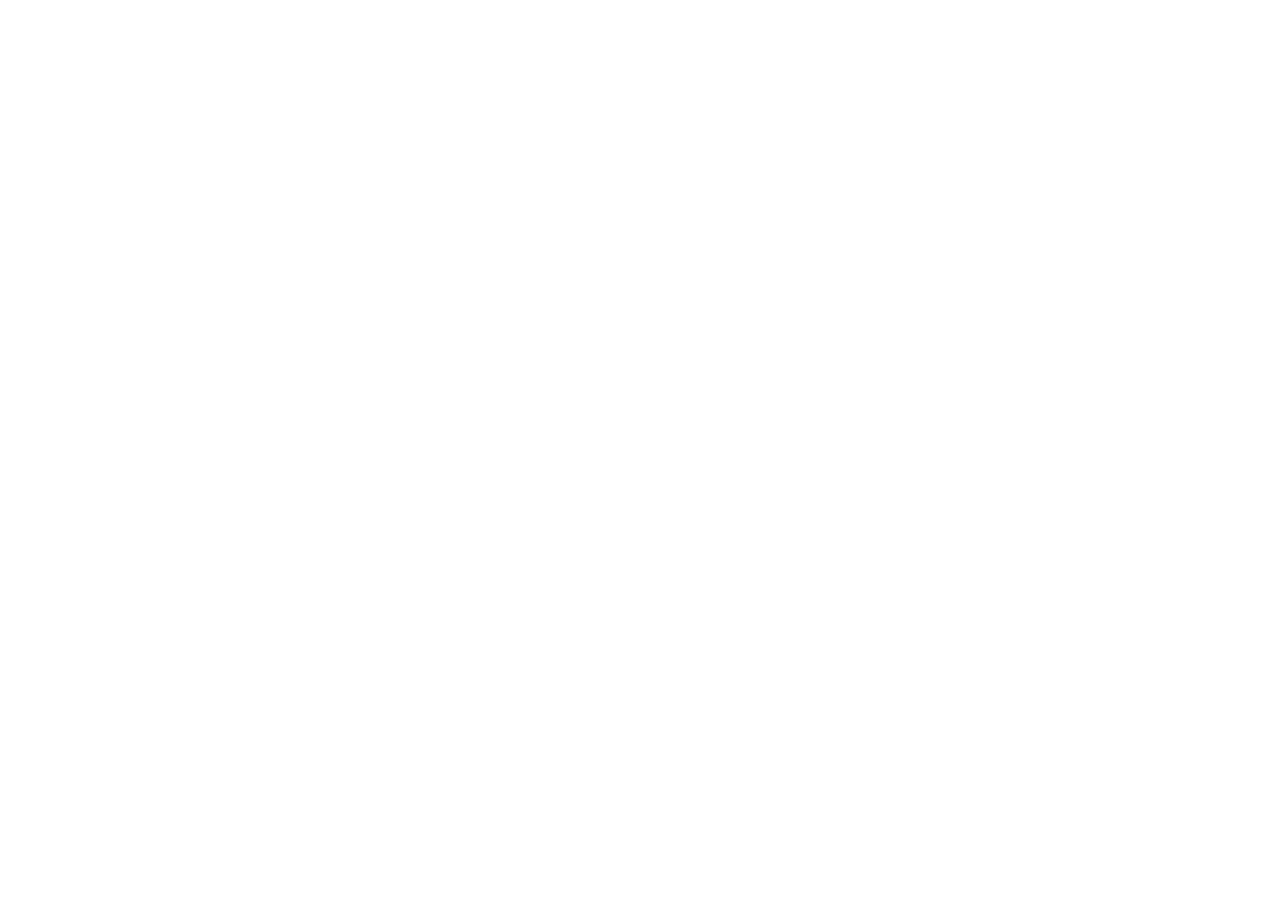
==== Index.html @ 588a865e "HTML Y BOCETO" ====
<!DOCTYPE> <!DOCTYPE html>
<html lang="en">
    <head>
        <title></title>
        <meta charset="UTF-8">
        <meta name="viewport" content="width=device-width, initial-scale=1">
        <link href="css/style.css" rel="stylesheet">
    </head>
    <body>
    
    </body>
</html>
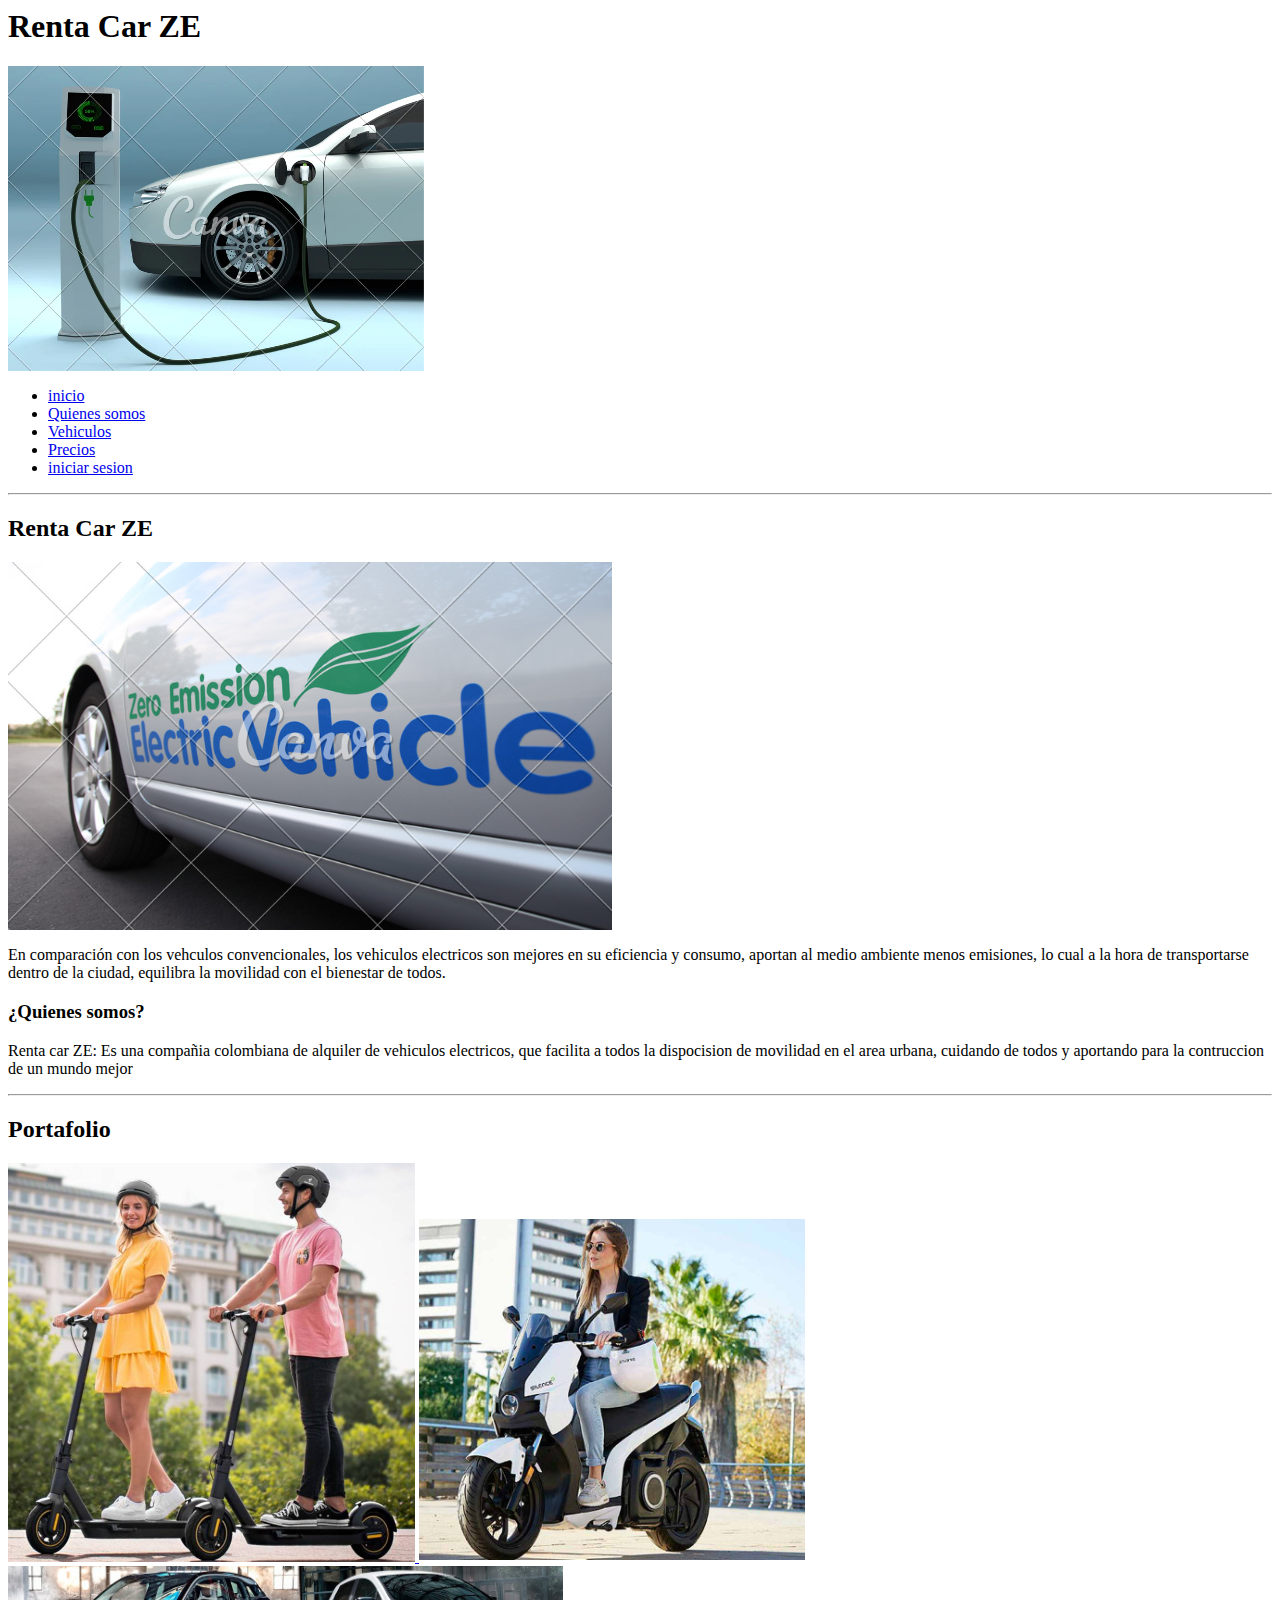
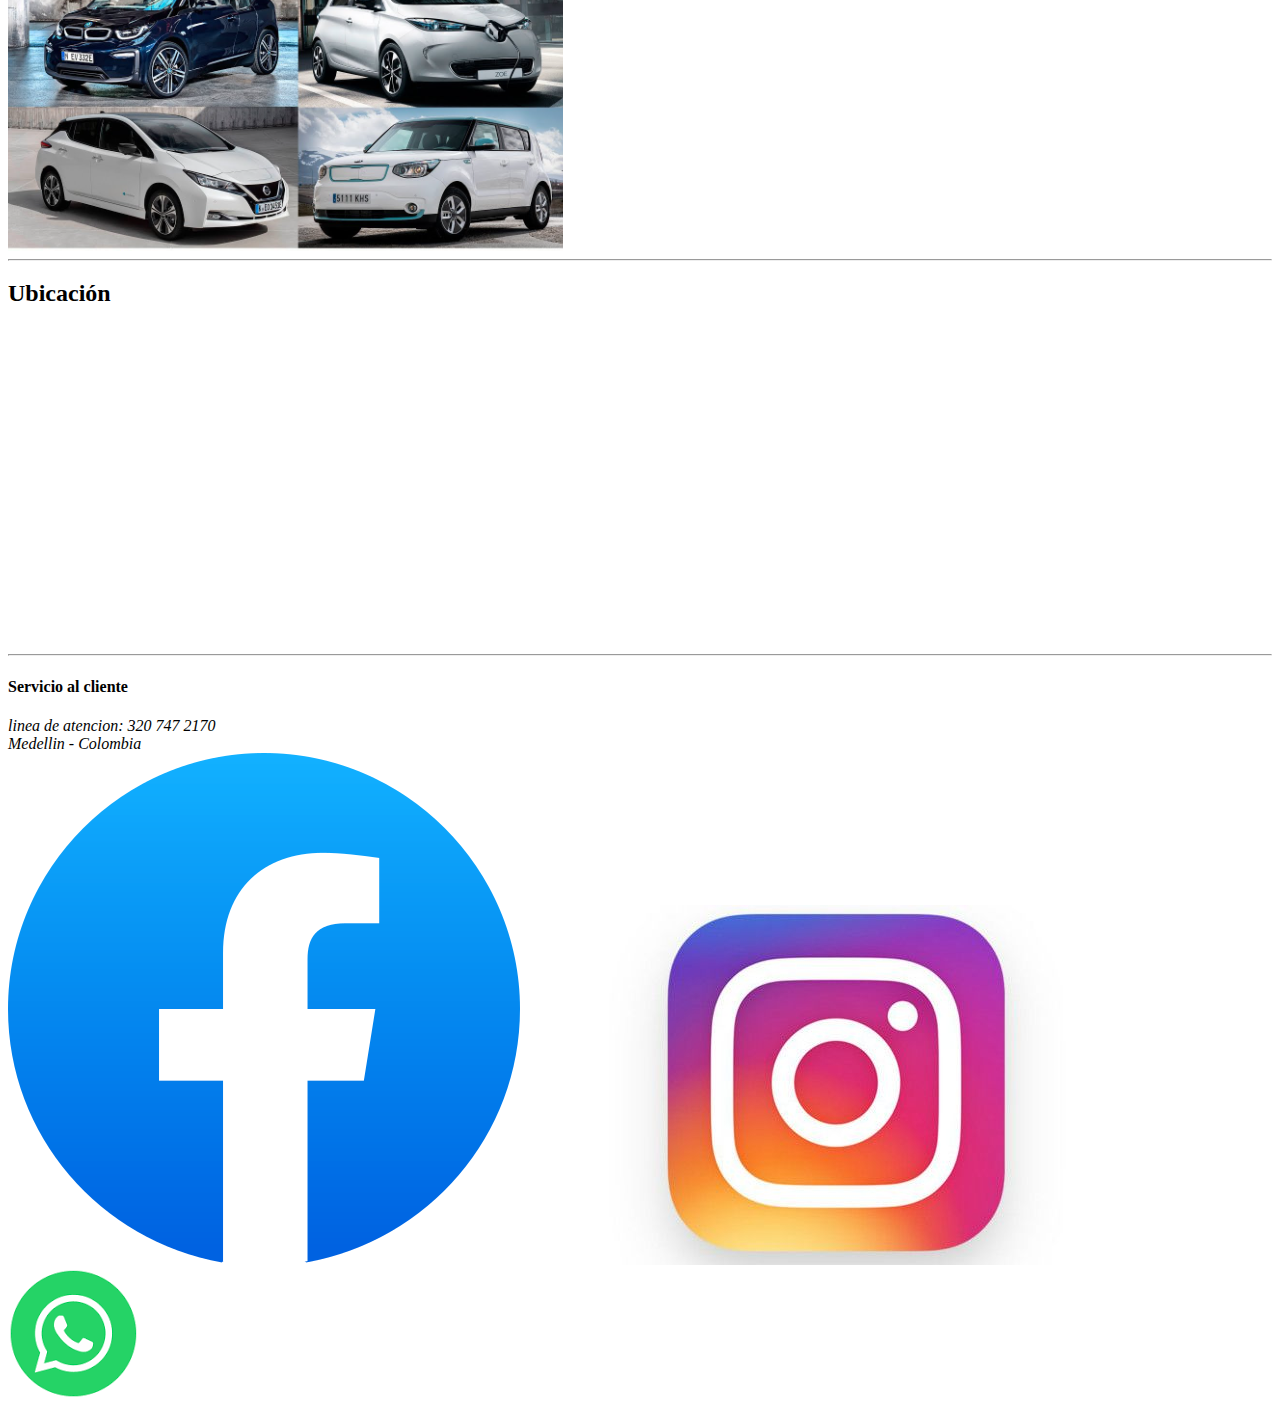
==== commit 6ccb90c5: "index.html" ====
--- a/Index.html
+++ b/Index.html
@@ -1,12 +1,91 @@
 <!DOCTYPE> <!DOCTYPE html>
-<html lang="en">
+<html lang="Es">
     <head>
-        <title></title>
+        <title>Rentar ZE</title>
         <meta charset="UTF-8">
         <meta name="viewport" content="width=device-width, initial-scale=1">
         <link href="css/style.css" rel="stylesheet">
     </head>
     <body>
-    
+        <header>
+            <h1> Renta Car ZE </h1>
+            <DIv>
+                <img src="Imagenes/ImagLogo.PNG" alt="Logo">
+            </DIv>
+            <nav>
+                <ul>
+                    <li> <a href="#"> inicio </a> </li>
+                    <li> <a href="#Quienes1"> Quienes somos </a> </li>
+                    <li> <a href="#Vehi1"> Vehiculos </a> </li>
+                    <li> <a href="http://127.0.0.1:5500/IndexTBprec.html"> Precios </a> </li>
+                    <li> <a href="#"> iniciar sesion </a> </li>
+                </ul>                               
+            </nav>
+        </header>
+
+        <hr>
+
+        <section id="Intro1">
+            <h2> Renta Car ZE </h2>
+            <div>
+               <img src="Imagenes/Imagen2.PNG" alt="ImgCarro"> 
+            </div>
+            <article>
+                <p> En comparación con los vehculos convencionales, los vehiculos electricos son mejores en su eficiencia y consumo, aportan al medio ambiente menos emisiones, lo cual a la hora de transportarse dentro de la ciudad, equilibra la movilidad con el bienestar de todos.  </p>
+            </article>
+        </section>  
+
+        <section id="Quienes1">
+            <h3> ¿Quienes somos?</h3>
+            <article>
+                <p>
+                    Renta car ZE: Es una compañia colombiana de alquiler de vehiculos electricos, que facilita a todos la dispocision de movilidad en el area urbana, cuidando de todos y aportando para la contruccion de un mundo mejor
+                </p>
+            </article>
+        </section>
+
+        <hr>
+
+        <section id="Vehi1">
+            <H2>
+                Portafolio
+            </H2>
+            <div>
+                <a href="http://127.0.0.1:5500/Indexportafolio.html"> <img src="Imagenes/Imagen3 patineta.PNG" alt="Patin"> </a>
+                <a href="http://127.0.0.1:5500/Indexportafolio.html"> <img src="Imagenes/imagen4 Moto.PNG" alt="Moto"> </a>
+                <a href="http://127.0.0.1:5500/Indexportafolio.html"> <img src="Imagenes/imagen4 Carro.PNG" alt="carro"> </a>
+            </div>
+        </section>
+
+        <hr>
+
+        <section>
+            <h2> 
+                Ubicación
+            </h2>
+            <iframe src="https://www.google.com/maps/embed?pb=!1m18!1m12!1m3!1d75465.4688709343!2d-75.6182496987774!3d6.241954886687308!2m3!1f0!2f0!3f0!3m2!1i1024!2i768!4f13.1!3m3!1m2!1s0x8e4428dfb80fad05%3A0x42137cfcc7b53b56!2sMedell%C3%ADn%2C%20Antioquia!5e0!3m2!1ses!2sco!4v1681785360292!5m2!1ses!2sco" width="400" height="300" style="border:0;" allowfullscreen="" loading="lazy" referrerpolicy="no-referrer-when-downgrade"></iframe>
+
+            <iframe width="560" height="315" src="https://www.youtube.com/embed/yI7R9Q0xw_Q?controls=0" title="YouTube video player" frameborder="0" allow="accelerometer; autoplay; clipboard-write; encrypted-media; gyroscope; picture-in-picture; web-share" allowfullscreen></iframe>
+
+        </section>
+
+        <hr>
+
+        <footer>
+            <h4>
+                Servicio al cliente
+            </h4>
+            <address>
+                linea de atencion: 320 747 2170<br/>
+                Medellin - Colombia            
+            </address>
+            <div>
+                <a href="https://es-la.facebook.com/"> <img src="Imagenes/Imagen faceboock.png" alt="faceboock"></a>
+                <a href="https://www.instagram.com/"> <img src="Imagenes/Imagen Instagram.jpg" alt="Instagram"></a>
+                <a href="https://web.whatsapp.com/"> <img src="Imagenes/imagen WSP.png" alt="Whatsaap"></a>
+            </div>
+
+        </footer>
+
     </body>
 </html>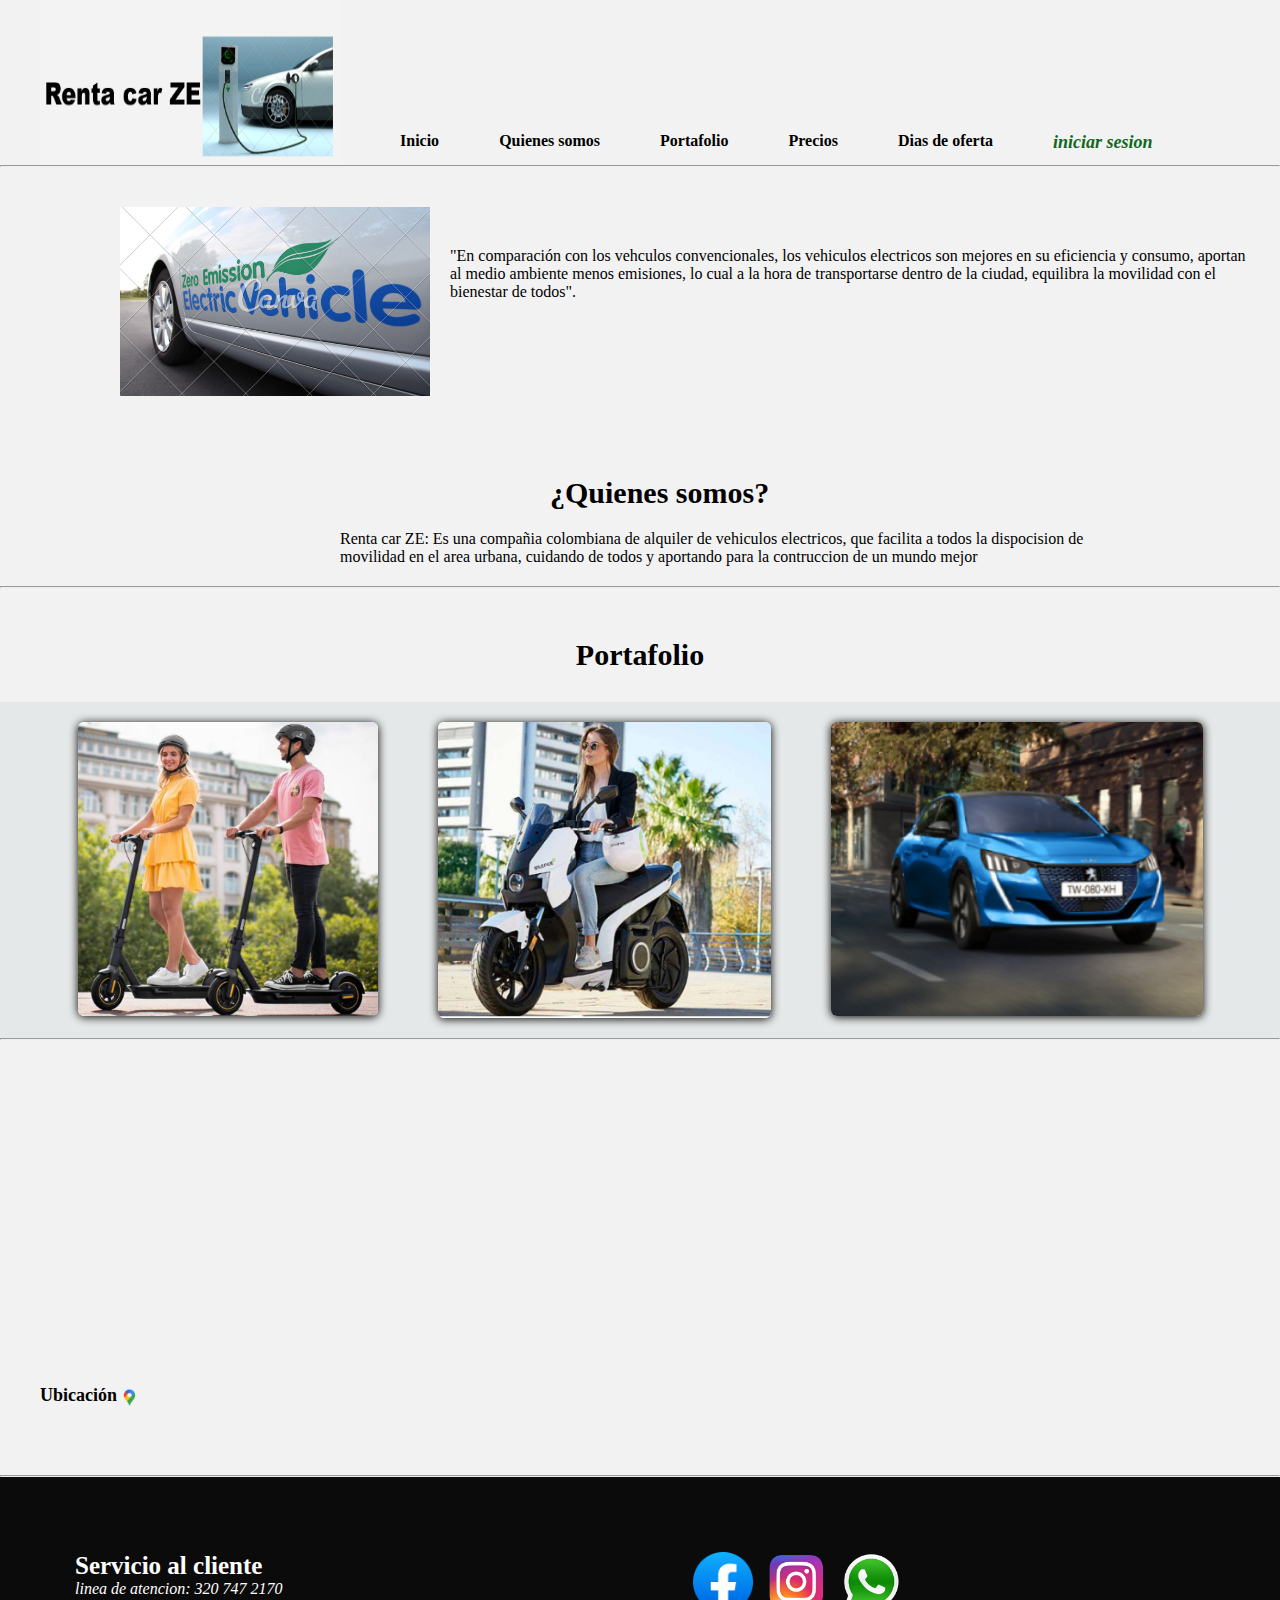
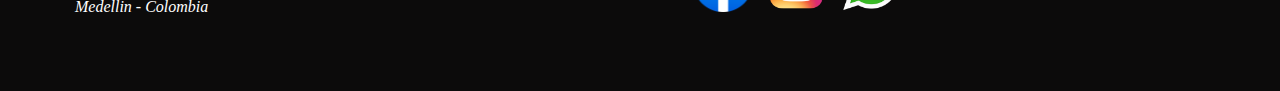
==== commit ebfff25b: "Aplicacion.css" ====
--- a/Index.html
+++ b/Index.html
@@ -4,40 +4,44 @@
         <title>Rentar ZE</title>
         <meta charset="UTF-8">
         <meta name="viewport" content="width=device-width, initial-scale=1">
-        <link href="css/style.css" rel="stylesheet">
+        <link href="Styles/Main.css" rel="stylesheet">
     </head>
     <body>
         <header>
-            <h1> Renta Car ZE </h1>
-            <DIv>
-                <img src="Imagenes/ImagLogo.PNG" alt="Logo">
-            </DIv>
-            <nav>
-                <ul>
-                    <li> <a href="#"> inicio </a> </li>
-                    <li> <a href="#Quienes1"> Quienes somos </a> </li>
-                    <li> <a href="#Vehi1"> Vehiculos </a> </li>
-                    <li> <a href="http://127.0.0.1:5500/IndexTBprec.html"> Precios </a> </li>
-                    <li> <a href="#"> iniciar sesion </a> </li>
-                </ul>                               
-            </nav>
+            <div class="menunav">
+              <img class="logo1" src="Imagenes/ImagLogo-.PNG" width="300px" alt="Logo">                       
+                
+                <nav>
+                    <ul>
+                        <li> <a href="#"> Inicio </a> </li>
+                        <li> <a href="#Quienes1"> Quienes somos </a> </li>
+                        <li> <a href="#Vehi1"> Portafolio </a> </li>
+                        <li> <a href="http://127.0.0.1:5500/IndexTBprec.html"> Precios </a> </li>
+                        <li> <a href="#"> Dias de oferta </a> </li>
+                        <li> <a class="botini"  href="#"> iniciar sesion </a> </li>
+                    </ul>                               
+                </nav>
+            </div>
         </header>
 
         <hr>
 
         <section id="Intro1">
-            <h2> Renta Car ZE </h2>
-            <div>
-               <img src="Imagenes/Imagen2.PNG" alt="ImgCarro"> 
+            
+            <div class="intSecc1">
+
+                <img class="imgintro" src="Imagenes/Imagen2.PNG" alt="ImgCarro"> 
+                        
+                <article class="Texintr">                   
+                    <p> "En comparación con los vehculos convencionales, los vehiculos electricos son mejores en su eficiencia y consumo, aportan al medio ambiente menos emisiones, lo cual a la hora de transportarse dentro de la ciudad, equilibra la movilidad con el bienestar de todos".  </p>
+                </article>
             </div>
-            <article>
-                <p> En comparación con los vehculos convencionales, los vehiculos electricos son mejores en su eficiencia y consumo, aportan al medio ambiente menos emisiones, lo cual a la hora de transportarse dentro de la ciudad, equilibra la movilidad con el bienestar de todos.  </p>
-            </article>
-        </section>  
+        </section>      
 
         <section id="Quienes1">
-            <h3> ¿Quienes somos?</h3>
-            <article>
+            
+            <article class="quien">
+                <h3 class="Titqui"> ¿Quienes somos?</h3>
                 <p>
                     Renta car ZE: Es una compañia colombiana de alquiler de vehiculos electricos, que facilita a todos la dispocision de movilidad en el area urbana, cuidando de todos y aportando para la contruccion de un mundo mejor
                 </p>
@@ -47,42 +51,54 @@
         <hr>
 
         <section id="Vehi1">
-            <H2>
+            <h2 class="Titporta">
                 Portafolio
-            </H2>
-            <div>
-                <a href="http://127.0.0.1:5500/Indexportafolio.html"> <img src="Imagenes/Imagen3 patineta.PNG" alt="Patin"> </a>
-                <a href="http://127.0.0.1:5500/Indexportafolio.html"> <img src="Imagenes/imagen4 Moto.PNG" alt="Moto"> </a>
-                <a href="http://127.0.0.1:5500/Indexportafolio.html"> <img src="Imagenes/imagen4 Carro.PNG" alt="carro"> </a>
+            </h2>
+            <div class="imgporta">
+                <a href="http://127.0.0.1:5500/Indexportafolio.html"> <img class="Imag1" src="Imagenes/Imagen3 patineta.PNG" width="300" alt="Patin"> </a>
+                <a href="http://127.0.0.1:5500/Indexportafolio.html"> <img class="Imag1" src="Imagenes/imagen4 Moto.PNG" width="333" alt="Moto"> </a>
+                <a href="http://127.0.0.1:5500/Indexportafolio.html"> <img class="Imag1" src="Imagenes/imagen4 Carro.PNG" width="372" alt="carro"> </a>
             </div>
         </section>
 
         <hr>
 
         <section>
-            <h2> 
-                Ubicación
-            </h2>
-            <iframe src="https://www.google.com/maps/embed?pb=!1m18!1m12!1m3!1d75465.4688709343!2d-75.6182496987774!3d6.241954886687308!2m3!1f0!2f0!3f0!3m2!1i1024!2i768!4f13.1!3m3!1m2!1s0x8e4428dfb80fad05%3A0x42137cfcc7b53b56!2sMedell%C3%ADn%2C%20Antioquia!5e0!3m2!1ses!2sco!4v1681785360292!5m2!1ses!2sco" width="400" height="300" style="border:0;" allowfullscreen="" loading="lazy" referrerpolicy="no-referrer-when-downgrade"></iframe>
-
-            <iframe width="560" height="315" src="https://www.youtube.com/embed/yI7R9Q0xw_Q?controls=0" title="YouTube video player" frameborder="0" allow="accelerometer; autoplay; clipboard-write; encrypted-media; gyroscope; picture-in-picture; web-share" allowfullscreen></iframe>
-
+            
+            <div class="mapvid">
+                <div class="mps">
+                    <iframe src="https://www.google.com/maps/embed?pb=!1m18!1m12!1m3!1d75465.4688709343!2d-75.6182496987774!3d6.241954886687308!2m3!1f0!2f0!3f0!3m2!1i1024!2i768!4f13.1!3m3!1m2!1s0x8e4428dfb80fad05%3A0x42137cfcc7b53b56!2sMedell%C3%ADn%2C%20Antioquia!5e0!3m2!1ses!2sco!4v1681785360292!5m2!1ses!2sco" width="300" height="200" style="border:0;" allowfullscreen="" loading="lazy" referrerpolicy="no-referrer-when-downgrade"></iframe>
+                    <div class="titubica">
+                    <h2> 
+                        Ubicación                        
+                    </h2>
+                    <img src="Imagenes/Logoubicacion.png" width="25px" alt="">
+                    </div>
+                </div>
+                <div class="vdo">
+                    <iframe width="560" height="315" src="https://www.youtube.com/embed/yI7R9Q0xw_Q?controls=0" title="YouTube video player" frameborder="0" allow="accelerometer; autoplay; clipboard-write; encrypted-media; gyroscope; picture-in-picture; web-share" allowfullscreen></iframe>
+                </div>
+            </div>
         </section>
 
         <hr>
 
         <footer>
-            <h4>
-                Servicio al cliente
-            </h4>
-            <address>
-                linea de atencion: 320 747 2170<br/>
-                Medellin - Colombia            
-            </address>
-            <div>
-                <a href="https://es-la.facebook.com/"> <img src="Imagenes/Imagen faceboock.png" alt="faceboock"></a>
-                <a href="https://www.instagram.com/"> <img src="Imagenes/Imagen Instagram.jpg" alt="Instagram"></a>
-                <a href="https://web.whatsapp.com/"> <img src="Imagenes/imagen WSP.png" alt="Whatsaap"></a>
+            <div class="piepgn">
+                <div class="datospie1">
+                <h4 class="titser">
+                    Servicio al cliente
+                </h4>
+                <address>
+                    linea de atencion: 320 747 2170<br/>
+                    Medellin - Colombia            
+                </address>
+                </div>
+                <div class="datospie2">
+                    <a href="https://es-la.facebook.com/" target="_blank"> <img class="rds" src="Imagenes/Imagen faceboock.png" width="70px" alt="faceboock"></a>
+                    <a href="https://www.instagram.com/" target="_blank"> <img class="rds" src="Imagenes/Imagen Instagram.png" width="70px" alt="Instagram"></a>
+                    <a href="https://web.whatsapp.com/" target="_blank"> <img class="rds" src="Imagenes/imagen WSP.png" width="70px" alt="Whatsaap"></a>
+                </div>
             </div>
 
         </footer>
--- a/Styles/Main.css
+++ b/Styles/Main.css
@@ -0,0 +1,213 @@
+*{
+    padding: 0;
+    margin: 0;
+    box-sizing: border-box;
+}
+
+
+
+body{
+    width: 100%;
+    background-color: rgb(243, 242, 242);
+    font-family: calibri;
+}
+
+header{
+    width: 100%;
+    clear: both;
+    content: "";
+    display: table;
+
+}
+
+.menunav{
+    display: flex;
+    width: 1200px;
+    margin: 0 auto;
+
+}
+
+.botini{
+    font-size: 18px;
+    font-style: italic;color: rgb(16, 103, 32);
+}
+
+.log{
+    width: 120px;
+    height: 50px;
+    float: left;
+    padding: 8px;
+}   
+
+nav{
+    margin-top: 120px;
+    float: right;
+
+}
+
+nav ul li {
+    list-style: none;
+    margin-left:60px;
+    padding: 12px 0;
+    float: left;
+    position: relative;
+}
+
+nav ul li a{
+    text-decoration: none;
+    color: black;
+    font-weight: bold;
+
+}
+
+nav ul li a::before{
+    display: block;
+    content: "";
+    width: 0%;
+    background: #444;
+    height: 5px;
+    top: 0; 
+    position: absolute;
+    transition: width 0.2;
+
+}
+
+nav ul li a:hover::before{
+    width: 100%;
+
+
+}
+/* Introduccion*/
+
+.intSecc1{
+    display: flex;
+    justify-content: center;
+    padding: 20px;
+}
+
+.imgintro{
+    width: 350px;
+    margin-left: 80px;
+    padding: 20;
+}
+
+.Texintr{
+    margin-top: 60px;
+    font-family: cursive;
+}
+
+.quien{
+    width: 800px;   
+    justify-content: center;
+    padding: 20px;
+    margin-left: 25%;
+}
+
+
+
+.Titqui{
+    margin-left: 25%;
+    font-size: 30px;
+    padding: 20px;
+
+}
+
+.Titporta{    
+    margin-top: 50px;
+    font-size: 30px;
+    display: flex;
+    justify-content: center;
+
+}
+
+.imgporta{
+    margin-top: 30px;
+    background-color: rgb(229, 232, 232);
+    display: flex;
+    justify-content: center;
+    padding: 20px;
+    position: relative;
+    
+}
+
+.Imag1{
+    
+    margin: 0 30px;
+    border-radius: 6px;
+    overflow: hidden;
+    background: #fff;
+    box-shadow: 0px 1px 10px rgba(0,0,0,2);
+    cursor: default;
+    transition: all 400ms ease;
+       
+}
+
+.Imag1:hover{
+    box-shadow: 5px 5px 20px rgba(0,0,0,4);
+    transform: translate(-3);
+}
+/* mapa y vedeo*/
+
+
+
+.mapvid{   
+    display: flex;
+    padding: 40px;
+}
+.titubica{
+    display: flex;
+    margin-top: 5px;
+    font-size: 12px;
+}
+
+.mps{
+    margin-top:100px;
+    float: left;
+
+}
+
+.vdo{
+    margin-top: 40px;
+    margin-left: 400px;
+    float: left;
+}
+
+footer{
+    width: 100%;
+    background-color: #0c0b0b;
+}
+
+.piepgn{
+    display: flex;
+    justify-content: centerl;
+    padding:20px;
+}
+
+.titser{font-size: 25px;
+
+}
+
+.datospie1{
+    color: white;
+    margin-top: 50px;
+    margin-bottom: 50px;
+    margin-left: 50px;
+    float: left;
+    padding: 5px;
+}
+
+.datospie2{
+    margin-top: 50px;
+    margin-left: 400px;
+    float: left;
+}   
+
+.rds{
+    padding: 5px;
+}
+
+
+
+
+
+
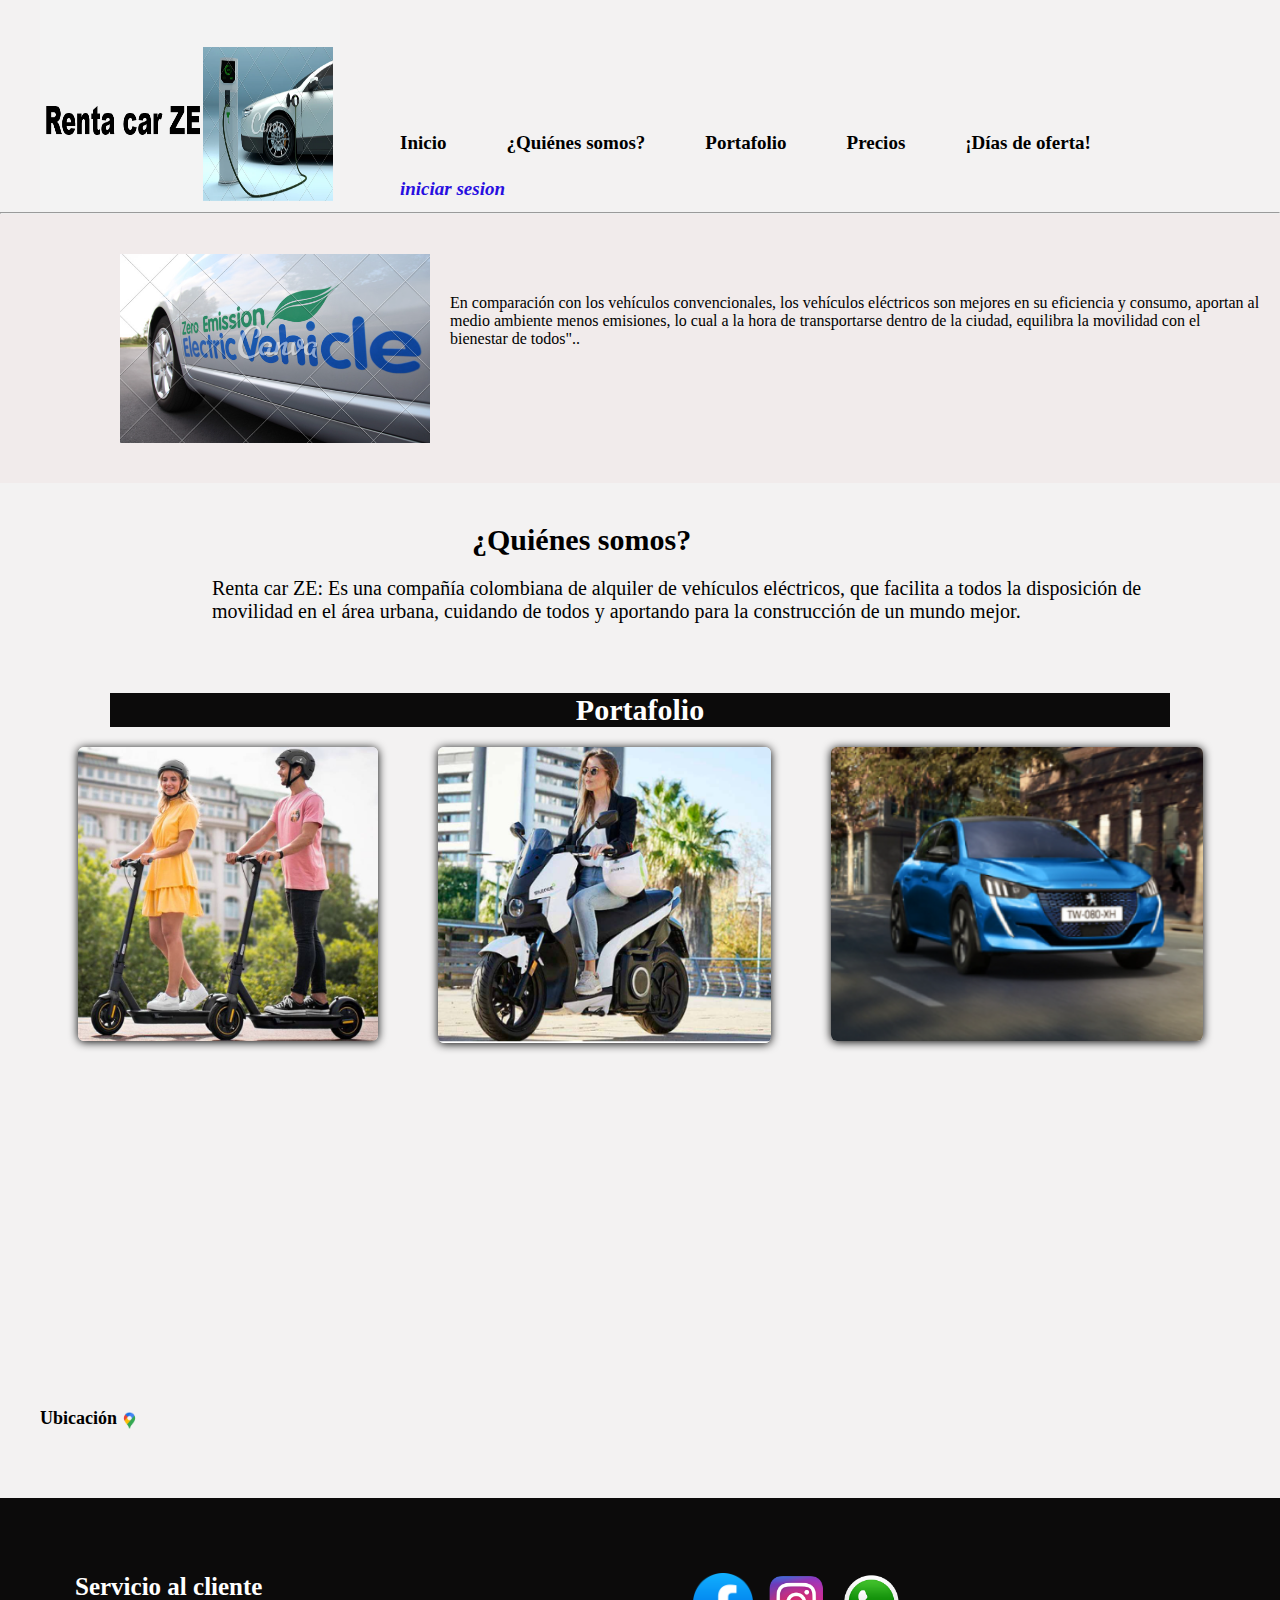
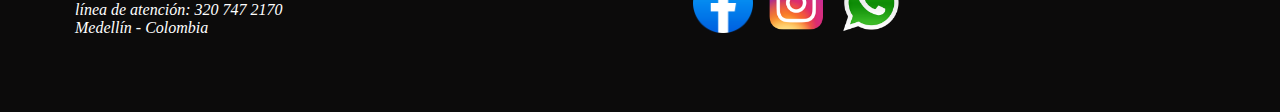
==== commit 91c3e13f: "Actulizacionccs" ====
--- a/Index.html
+++ b/Index.html
@@ -14,16 +14,15 @@
                 <nav>
                     <ul>
                         <li> <a href="#"> Inicio </a> </li>
-                        <li> <a href="#Quienes1"> Quienes somos </a> </li>
+                        <li> <a href="#Quienes1"> ¿Quiénes somos? </a> </li>
                         <li> <a href="#Vehi1"> Portafolio </a> </li>
                         <li> <a href="http://127.0.0.1:5500/IndexTBprec.html"> Precios </a> </li>
-                        <li> <a href="#"> Dias de oferta </a> </li>
+                        <li> <a href="#"> ¡Días de oferta! </a> </li>
                         <li> <a class="botini"  href="#"> iniciar sesion </a> </li>
                     </ul>                               
                 </nav>
             </div>
         </header>
-
         <hr>
 
         <section id="Intro1">
@@ -33,7 +32,7 @@
                 <img class="imgintro" src="Imagenes/Imagen2.PNG" alt="ImgCarro"> 
                         
                 <article class="Texintr">                   
-                    <p> "En comparación con los vehculos convencionales, los vehiculos electricos son mejores en su eficiencia y consumo, aportan al medio ambiente menos emisiones, lo cual a la hora de transportarse dentro de la ciudad, equilibra la movilidad con el bienestar de todos".  </p>
+                    <p>  En comparación con los vehículos convencionales, los vehículos eléctricos son mejores en su eficiencia y consumo, aportan al medio ambiente menos emisiones, lo cual a la hora de transportarse dentro de la ciudad, equilibra la movilidad con el bienestar de todos"..  </p>
                 </article>
             </div>
         </section>      
@@ -41,27 +40,23 @@
         <section id="Quienes1">
             
             <article class="quien">
-                <h3 class="Titqui"> ¿Quienes somos?</h3>
-                <p>
-                    Renta car ZE: Es una compañia colombiana de alquiler de vehiculos electricos, que facilita a todos la dispocision de movilidad en el area urbana, cuidando de todos y aportando para la contruccion de un mundo mejor
+                <h3 class="Titqui"> ¿Quiénes somos?</h3>
+                <p class="pdecla">
+                    Renta car ZE: Es una compañía colombiana de alquiler de vehículos eléctricos, que facilita a todos la disposición de movilidad en el área urbana, cuidando de todos y aportando para la construcción de un mundo mejor.
                 </p>
             </article>
         </section>
-
-        <hr>
 
         <section id="Vehi1">
             <h2 class="Titporta">
                 Portafolio
             </h2>
             <div class="imgporta">
-                <a href="http://127.0.0.1:5500/Indexportafolio.html"> <img class="Imag1" src="Imagenes/Imagen3 patineta.PNG" width="300" alt="Patin"> </a>
-                <a href="http://127.0.0.1:5500/Indexportafolio.html"> <img class="Imag1" src="Imagenes/imagen4 Moto.PNG" width="333" alt="Moto"> </a>
-                <a href="http://127.0.0.1:5500/Indexportafolio.html"> <img class="Imag1" src="Imagenes/imagen4 Carro.PNG" width="372" alt="carro"> </a>
+                <a href="http://127.0.0.1:5500/Indexmonopatines.html"> <img class="Imag1" src="Imagenes/Imagen3 patineta.PNG" width="300" alt="Patin"> </a>
+                <a href="http://127.0.0.1:5500/Indexmotos.html"> <img class="Imag1" src="Imagenes/imagen4 Moto.PNG" width="333" alt="Moto"> </a>
+                <a href="http://127.0.0.1:5500/Indexcarros.html"> <img class="Imag1" src="Imagenes/imagen4 Carro.PNG" width="372" alt="carro"> </a>
             </div>
         </section>
-
-        <hr>
 
         <section>
             
@@ -69,9 +64,9 @@
                 <div class="mps">
                     <iframe src="https://www.google.com/maps/embed?pb=!1m18!1m12!1m3!1d75465.4688709343!2d-75.6182496987774!3d6.241954886687308!2m3!1f0!2f0!3f0!3m2!1i1024!2i768!4f13.1!3m3!1m2!1s0x8e4428dfb80fad05%3A0x42137cfcc7b53b56!2sMedell%C3%ADn%2C%20Antioquia!5e0!3m2!1ses!2sco!4v1681785360292!5m2!1ses!2sco" width="300" height="200" style="border:0;" allowfullscreen="" loading="lazy" referrerpolicy="no-referrer-when-downgrade"></iframe>
                     <div class="titubica">
-                    <h2> 
-                        Ubicación                        
-                    </h2>
+                        <h2> 
+                            Ubicación                        
+                        </h2>
                     <img src="Imagenes/Logoubicacion.png" width="25px" alt="">
                     </div>
                 </div>
@@ -81,18 +76,16 @@
             </div>
         </section>
 
-        <hr>
-
         <footer>
             <div class="piepgn">
                 <div class="datospie1">
-                <h4 class="titser">
-                    Servicio al cliente
-                </h4>
-                <address>
-                    linea de atencion: 320 747 2170<br/>
-                    Medellin - Colombia            
-                </address>
+                    <h4 class="titser">
+                        Servicio al cliente
+                    </h4>
+                    <address>
+                        línea de atención: 320 747 2170<br/>
+                        Medellín - Colombia            
+                    </address>
                 </div>
                 <div class="datospie2">
                     <a href="https://es-la.facebook.com/" target="_blank"> <img class="rds" src="Imagenes/Imagen faceboock.png" width="70px" alt="faceboock"></a>
--- a/Styles/Main.css
+++ b/Styles/Main.css
@@ -24,12 +24,12 @@
     display: flex;
     width: 1200px;
     margin: 0 auto;
+    font-size: 19px;
 
 }
 
 .botini{
-    font-size: 18px;
-    font-style: italic;color: rgb(16, 103, 32);
+    font-style: italic;color: rgb(39, 14, 224);
 }
 
 .log{
@@ -80,6 +80,7 @@
 /* Introduccion*/
 
 .intSecc1{
+    background-color: #f1ebeb;
     display: flex;
     justify-content: center;
     padding: 20px;
@@ -96,14 +97,15 @@
     font-family: cursive;
 }
 
+/*texto Quiénes somos?*/
+
 .quien{
-    width: 800px;   
-    justify-content: center;
-    padding: 20px;
-    margin-left: 25%;
-}
-
-
+    width: 1000px;   
+    justify-content: center;
+    padding: 20px;
+    margin-left: 15%;
+    font-size: 20px;
+}
 
 .Titqui{
     margin-left: 25%;
@@ -112,17 +114,22 @@
 
 }
 
+/*Portafolio*/
+
 .Titporta{    
     margin-top: 50px;
-    font-size: 30px;
-    display: flex;
-    justify-content: center;
+    margin-left: 110px;
+    margin-right: 110px;
+    font-size: 30px;color: #fff;
+    display: flex;
+    justify-content: center;
+    background-color: #0c0b0b;
 
 }
 
 .imgporta{
-    margin-top: 30px;
-    background-color: rgb(229, 232, 232);
+    margin-top: 0px;
+    /*background-color: rgb(229, 232, 232);*/
     display: flex;
     justify-content: center;
     padding: 20px;
@@ -146,7 +153,7 @@
     box-shadow: 5px 5px 20px rgba(0,0,0,4);
     transform: translate(-3);
 }
-/* mapa y vedeo*/
+/* mapa y video*/
 
 
 
@@ -171,6 +178,8 @@
     margin-left: 400px;
     float: left;
 }
+
+/*pie de pagina*/
 
 footer{
     width: 100%;
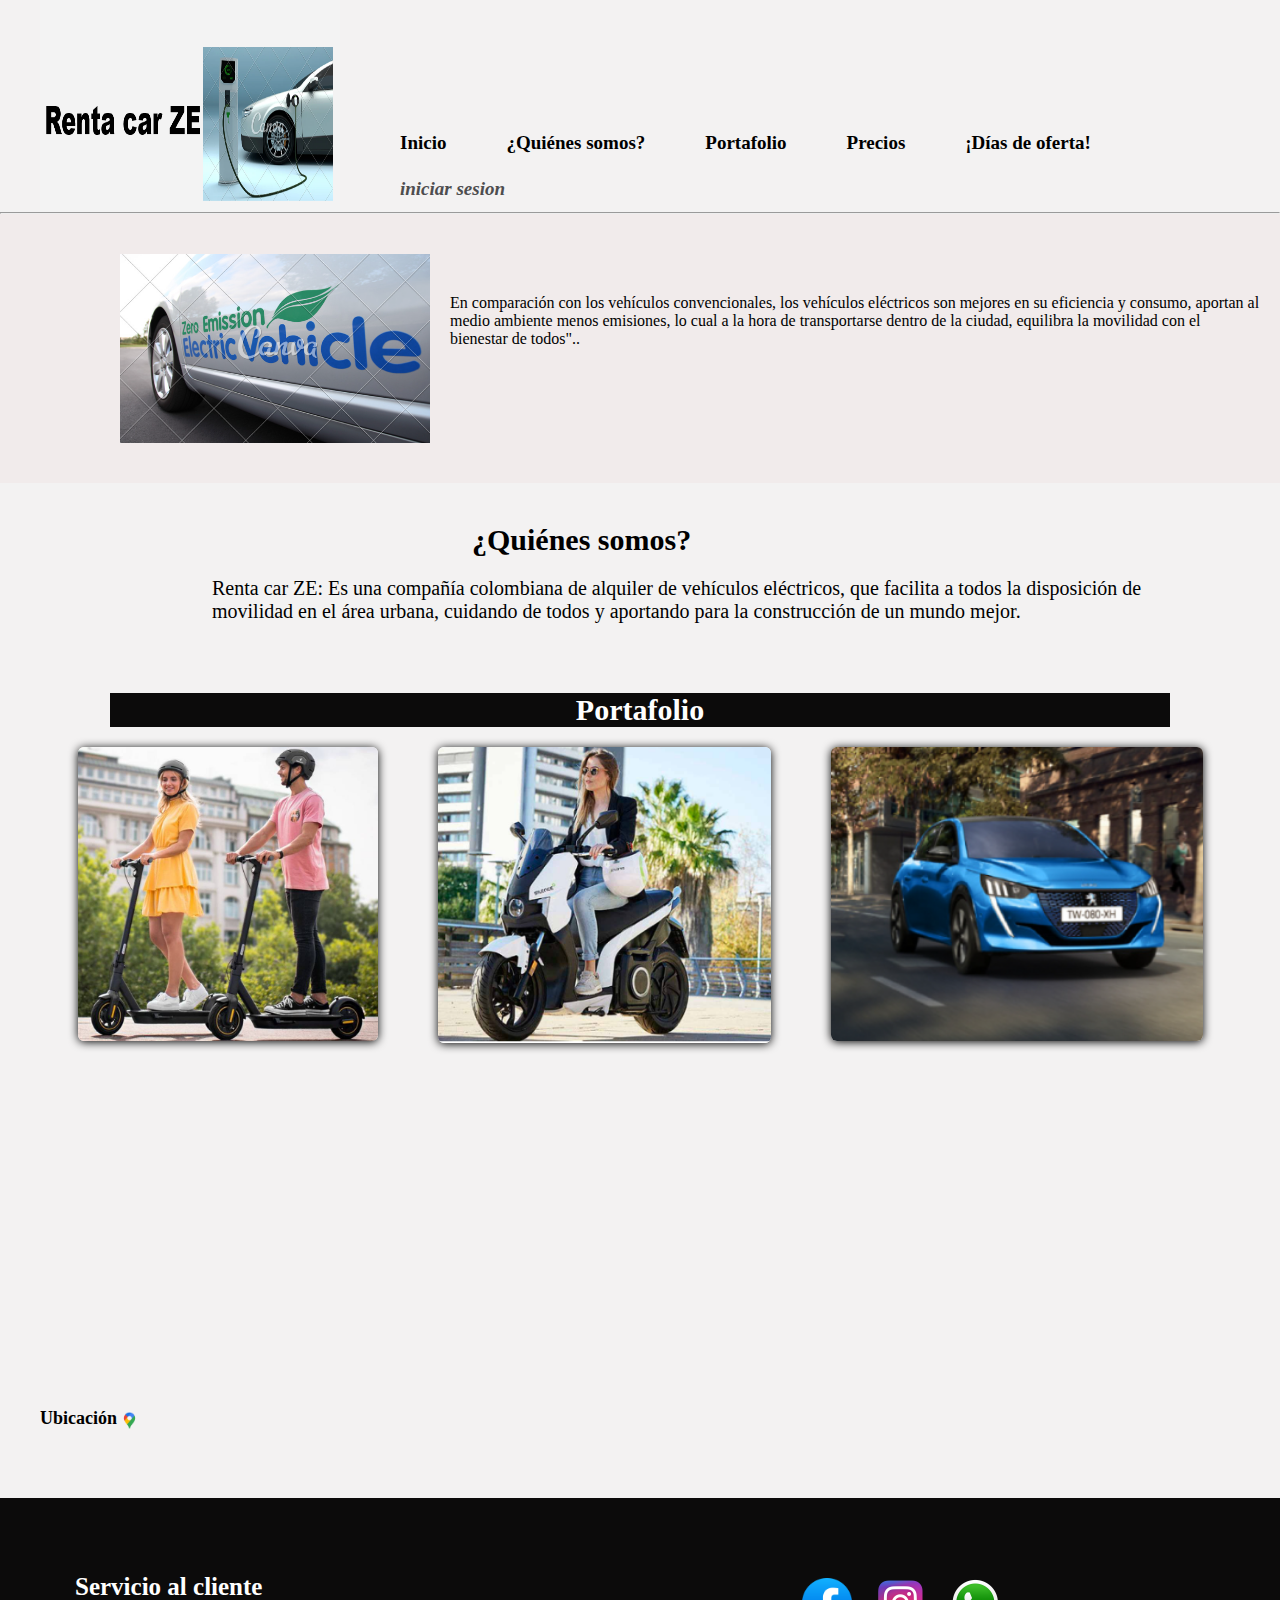
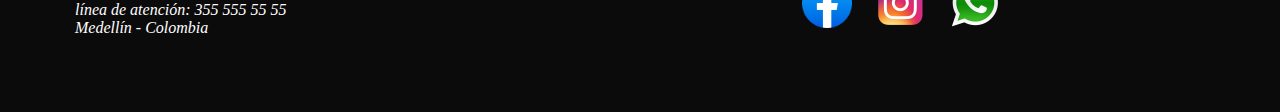
==== commit 8bc0e889: "Proyecto final" ====
--- a/Index.html
+++ b/Index.html
@@ -1,10 +1,11 @@
-<!DOCTYPE> <!DOCTYPE html>
+<!DOCTYPE <!DOCTYPE html>
 <html lang="Es">
     <head>
         <title>Rentar ZE</title>
         <meta charset="UTF-8">
         <meta name="viewport" content="width=device-width, initial-scale=1">
         <link href="Styles/Main.css" rel="stylesheet">
+        <link rel="shortcut icon" href="Imagenes/favicon.ico" type="image/x-icon">
     </head>
     <body>
         <header>
@@ -17,8 +18,8 @@
                         <li> <a href="#Quienes1"> ¿Quiénes somos? </a> </li>
                         <li> <a href="#Vehi1"> Portafolio </a> </li>
                         <li> <a href="http://127.0.0.1:5500/IndexTBprec.html"> Precios </a> </li>
-                        <li> <a href="#"> ¡Días de oferta! </a> </li>
-                        <li> <a class="botini"  href="#"> iniciar sesion </a> </li>
+                        <li> <a href="http://127.0.0.1:5500/Ofertaboots.html"> ¡Días de oferta! </a> </li>
+                        <li> <a class="botini" href="http://127.0.0.1:5500/Form.html"> iniciar sesion </a> </li>
                     </ul>                               
                 </nav>
             </div>
@@ -83,7 +84,7 @@
                         Servicio al cliente
                     </h4>
                     <address>
-                        línea de atención: 320 747 2170<br/>
+                        línea de atención: 355 555 55 55<br/>
                         Medellín - Colombia            
                     </address>
                 </div>
@@ -95,6 +96,5 @@
             </div>
 
         </footer>
-
     </body>
 </html>--- a/Styles/Main.css
+++ b/Styles/Main.css
@@ -28,9 +28,12 @@
 
 }
 
+
 .botini{
-    font-style: italic;color: rgb(39, 14, 224);
-}
+    font-style: italic;color: rgb(77, 77, 79);
+    border-top: 100px;
+}
+
 
 .log{
     width: 120px;
@@ -207,16 +210,16 @@
 
 .datospie2{
     margin-top: 50px;
-    margin-left: 400px;
+    margin-left: 500px;
     float: left;
 }   
 
 .rds{
-    padding: 5px;
-}
-
-
-
-
-
-
+    padding: 10px;
+}
+
+
+
+
+
+
